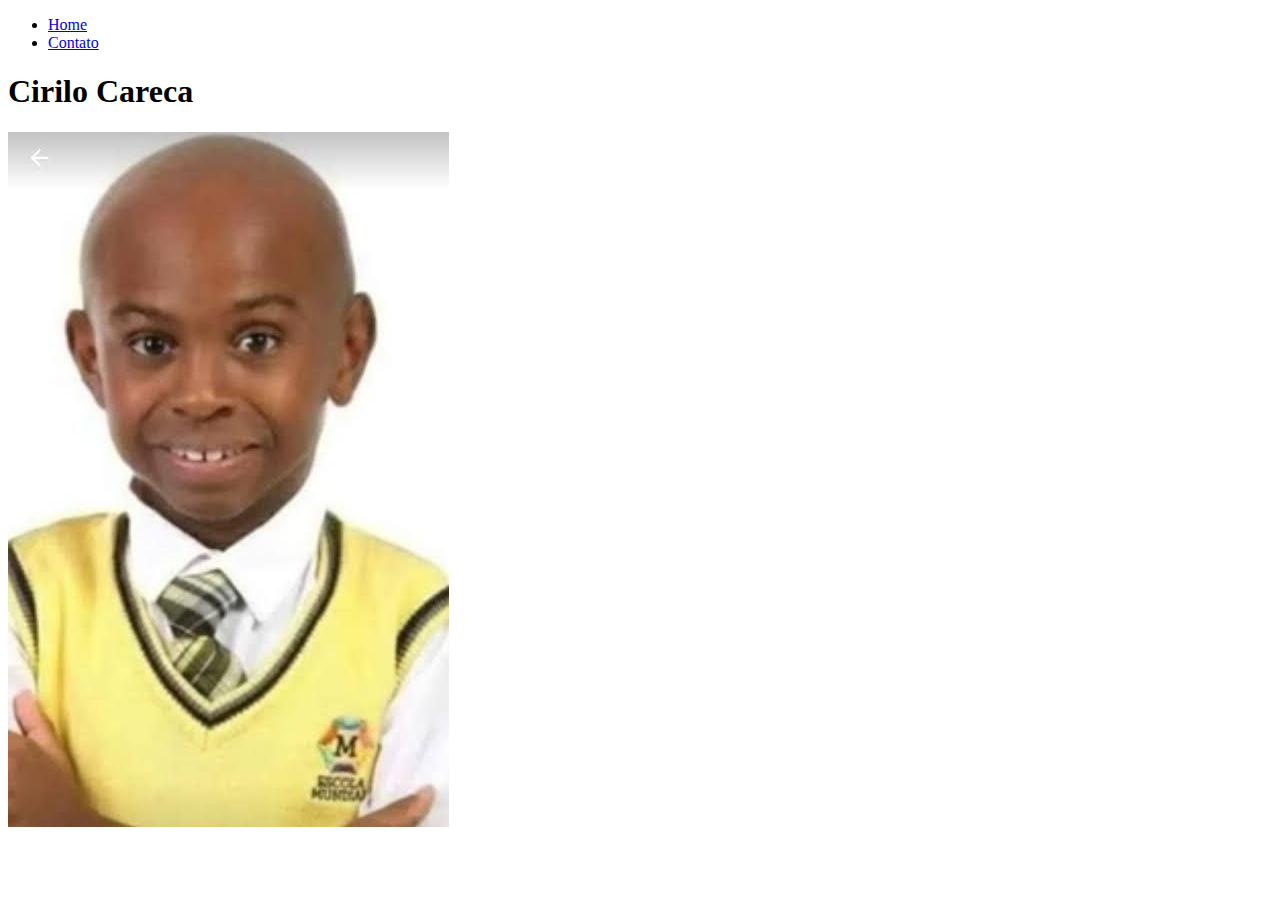
==== cirilocareca.html @ 9b1ee189 "Página HTML" ====
<!DOCTYPE html>
<html lang="pt-br">
<head>
    <meta charset="UTF-8">
    <meta http-equiv="X-UA-Compatible" content="IE=edge">
    <meta name="viewport" content="width=device-width, initial-scale=1.0">
    <title>CiriloCareca</title>
</head>
<body>
    <ul>
        <LI>
            <a href="index.html"> Home</a>
        </LI>
        <li>
            <a href="contato.html"> Contato</a>
        </li>  
    </ul>
    <h1>
        Cirilo Careca
    </h1>

<img src="assets/img/cirilo careca.jpg" alt="Foto Cirilo Careca">

</body>
</html>
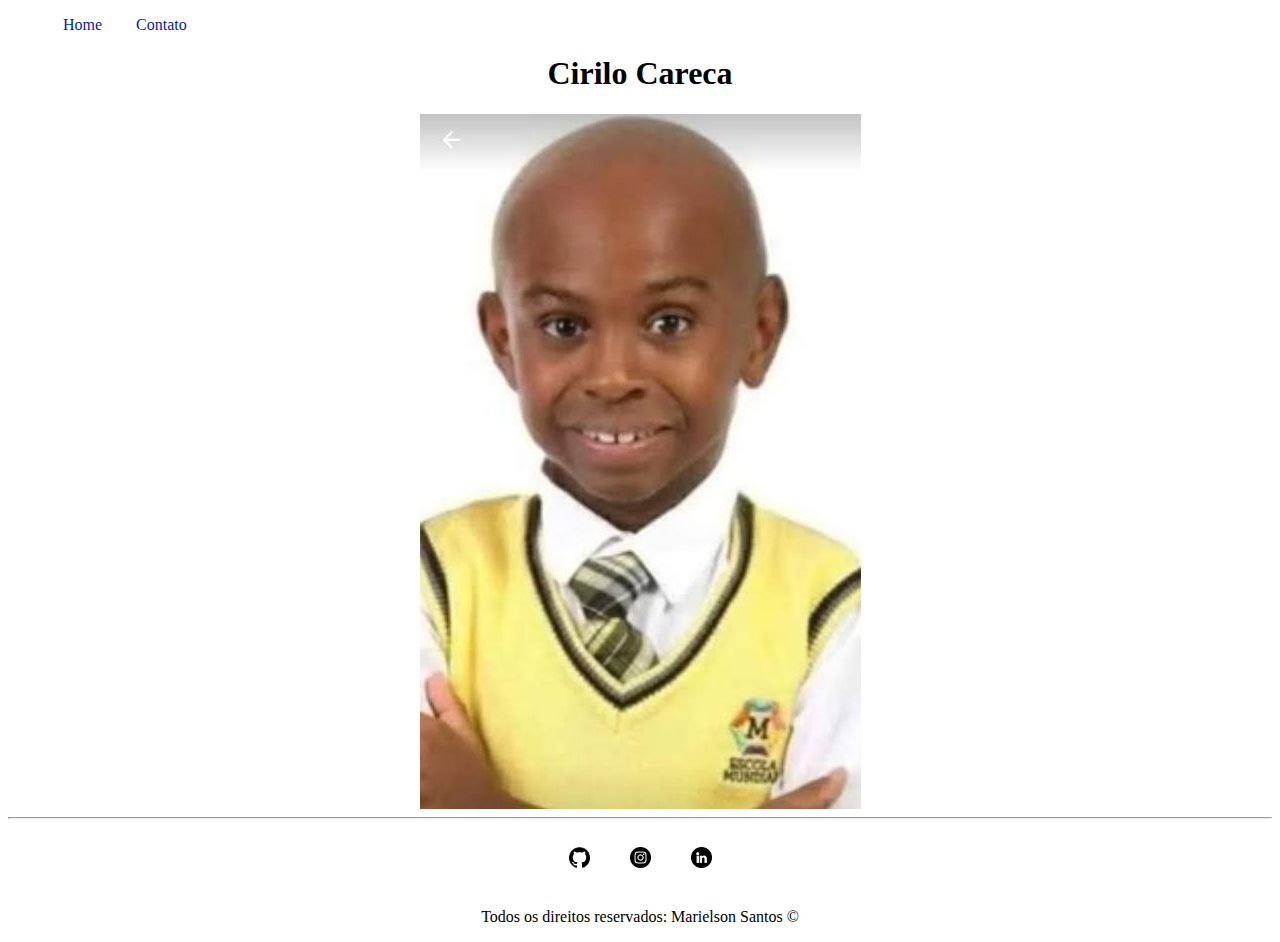
==== commit 247a1fc9: "implementação de estilos" ====
--- a/cirilocareca.html
+++ b/cirilocareca.html
@@ -5,9 +5,10 @@
     <meta http-equiv="X-UA-Compatible" content="IE=edge">
     <meta name="viewport" content="width=device-width, initial-scale=1.0">
     <title>CiriloCareca</title>
+    <link rel="stylesheet" href="assets/img/css/style.css">
 </head>
 <body>
-    <ul>
+    <ul id="menu">
         <LI>
             <a href="index.html"> Home</a>
         </LI>
@@ -15,11 +16,36 @@
             <a href="contato.html"> Contato</a>
         </li>  
     </ul>
-    <h1>
+    <h1 class="center">
         Cirilo Careca
     </h1>
+<div class="container">
+    <img src="assets/img/cirilo careca.jpg" alt="Foto Cirilo Careca">    
+</div>
 
-<img src="assets/img/cirilo careca.jpg" alt="Foto Cirilo Careca">
+<hr>
+<footer>
+
+    <div class="container mb-50">
+        <a href="https://github.com/ElsonSilv4" target="_blank">
+            <img class="tm p-30" src="assets/img/github.png" alt="github">
+        </a>
+        <a href="https://www.instagram.com/elson.silv4/" target="_blank">
+            <img class="tm p-30" src="assets/img/instagram (2).png" alt="instagram">
+        </a>
+        <a href="https://www.linkedin.com/in/marielsonsilva/" target="_blank">
+            <img class="tm p-30" src="assets/img/linkedin.png" alt="linkedin">
+        </a>
+
+    </div>
+
+
+    <p class="center" >
+    Todos os direitos reservados: Marielson Santos &copy;
+    </p>
+</footer>
+
+
 
 </body>
 </html>--- a/assets/img/css/style.css
+++ b/assets/img/css/style.css
@@ -0,0 +1,66 @@
+/*
+Estilos da página index.html
+*/
+.center{
+    text-align: center;
+}
+
+.justify{
+    text-align: justify;
+}
+
+.container{
+    display: flex;
+    flex-flow: row;
+    justify-content: center;
+    align-items: center;
+}
+
+#menu li {
+    display: inline;
+    margin: 15px;
+    text-decoration: none;
+}
+
+#menu li a {
+    text-decoration: none;
+    color: rgb(8, 35, 158);
+    font-size: 18;
+}
+
+#menu li a:hover{
+    color: gray;
+}
+
+.p-30 {
+    padding: 20px;
+}
+
+.p-50 {
+    padding: 50px;
+}
+
+.br-50 {
+    border-radius: 70%;
+}
+
+.wh-300{
+    width: 300px;
+    height: 300px;
+}
+
+.mb-50{
+    margin-bottom: 10px;
+}
+
+.tm {
+width: 21px;
+height: 21px;
+}
+/*
+Estilos da página contato.html
+*/
+
+.ml-50{
+    margin-left: 50px;
+}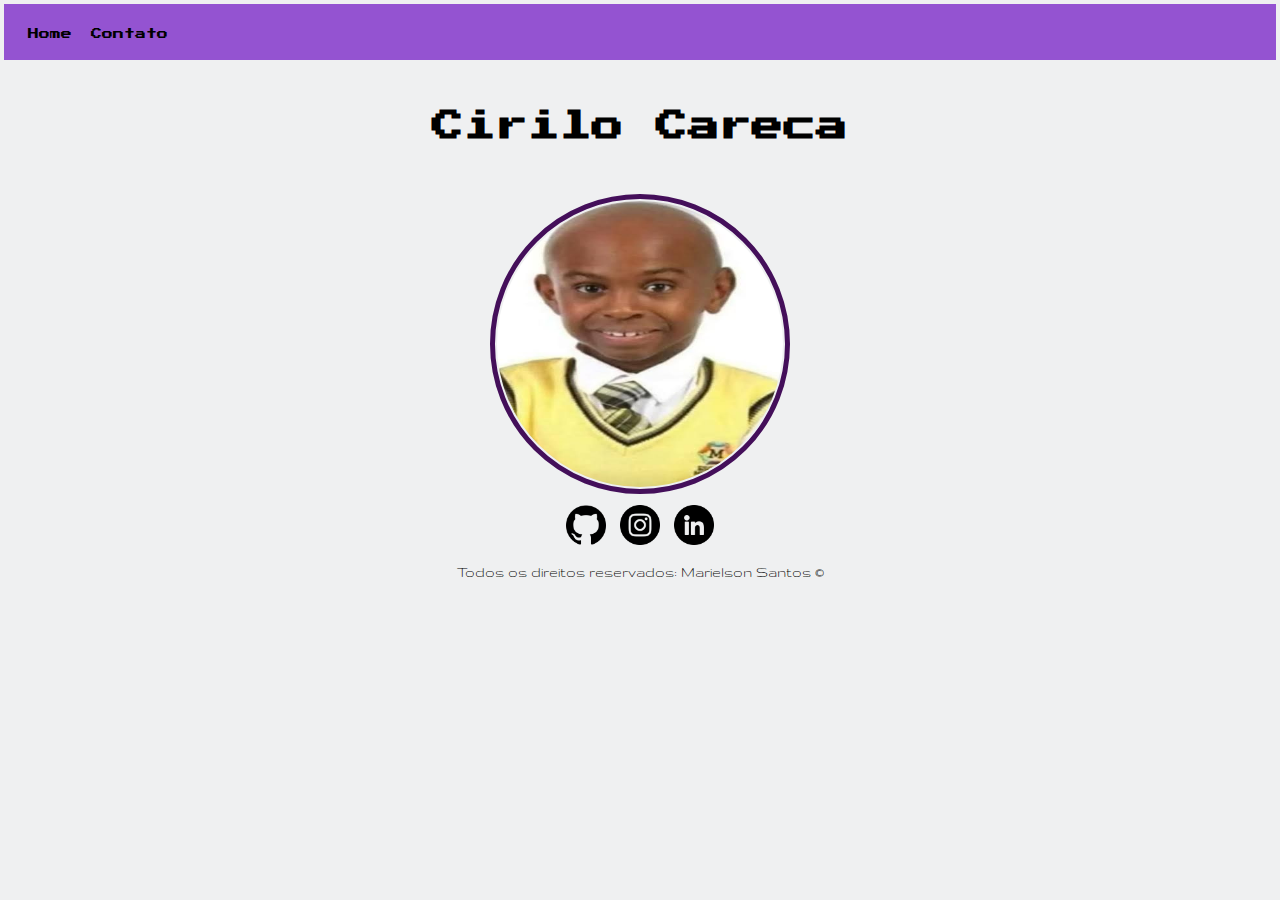
==== commit 025c8eea: "Atualização da pagina" ====
--- a/cirilocareca.html
+++ b/cirilocareca.html
@@ -1,51 +1,60 @@
 <!DOCTYPE html>
 <html lang="pt-br">
+
 <head>
+    <link rel="preconnect" href="https://fonts.googleapis.com">
+    <link rel="preconnect" href="https://fonts.gstatic.com" crossorigin>
     <meta charset="UTF-8">
     <meta http-equiv="X-UA-Compatible" content="IE=edge">
     <meta name="viewport" content="width=device-width, initial-scale=1.0">
     <title>CiriloCareca</title>
     <link rel="stylesheet" href="assets/img/css/style.css">
+    <link href="https://fonts.googleapis.com/css2?family=Gruppo&family=Press+Start+2P&display=swap" rel="stylesheet">
+
 </head>
+
 <body>
-    <ul id="menu">
+    <ul class="fonte-Game" id="menu">
         <LI>
             <a href="index.html"> Home</a>
         </LI>
         <li>
             <a href="contato.html"> Contato</a>
-        </li>  
+        </li>
     </ul>
-    <h1 class="center">
-        Cirilo Careca
-    </h1>
-<div class="container">
-    <img src="assets/img/cirilo careca.jpg" alt="Foto Cirilo Careca">    
-</div>
 
-<hr>
-<footer>
-
-    <div class="container mb-50">
-        <a href="https://github.com/ElsonSilv4" target="_blank">
-            <img class="tm p-30" src="assets/img/github.png" alt="github">
-        </a>
-        <a href="https://www.instagram.com/elson.silv4/" target="_blank">
-            <img class="tm p-30" src="assets/img/instagram (2).png" alt="instagram">
-        </a>
-        <a href="https://www.linkedin.com/in/marielsonsilva/" target="_blank">
-            <img class="tm p-30" src="assets/img/linkedin.png" alt="linkedin">
-        </a>
-
-    </div>
+    <body style="background-color:rgb(239, 240, 241);">
+        <h1 class="center p-50 fonte-Game">
+            Cirilo Careca
+        </h1>
+        <div class="center">
+            <img class="wh-300 border-f" src="assets/img/cirilo careca.jpg" alt="Foto Cirilo Careca">
+        </div>
 
 
-    <p class="center" >
-    Todos os direitos reservados: Marielson Santos &copy;
-    </p>
-</footer>
+        <footer>
+
+            <div class="container tm mb-50">
+                <a href="https://github.com/ElsonSilv4" target="_blank">
+                    <img class="tm p-2" src="assets/img/github.png" alt="github">
+                </a>
+                <a href="https://www.instagram.com/elson.silv4/" target="_blank">
+                    <img class="tm p-2" src="assets/img/instagram (2).png" alt="instagram">
+                    </a>
+                    <a href="https://www.linkedin.com/in/marielsonsilva/" target="_blank">
+                        <img class="tm p-2" src="assets/img/linkedin.png" alt="linkedin">
+                    </a>
+    
+                </div>
+
+
+            <p class="center fonte-Separada">
+                Todos os direitos reservados: Marielson Santos &copy;
+            </p>
+        </footer>
 
 
 
-</body>
+    </body>
+
 </html>--- a/assets/img/css/style.css
+++ b/assets/img/css/style.css
@@ -1,39 +1,74 @@
 /*
 Estilos da página index.html
 */
-.center{
+.center {
     text-align: center;
 }
 
-.justify{
+.justify {
     text-align: justify;
 }
 
-.container{
+.container {
     display: flex;
     flex-flow: row;
     justify-content: center;
     align-items: center;
 }
 
+* {
+    margin: 0 auto;
+    padding: 2px;
+    box-sizing: border-box;
+}
+
+#menu {
+    list-style: none;
+    padding: 20px;
+    background-color: rgb(148, 83, 209);
+}
+
 #menu li {
-    display: inline;
-    margin: 15px;
-    text-decoration: none;
+display: inline;
+font-size: 11px;
 }
 
 #menu li a {
     text-decoration: none;
-    color: rgb(8, 35, 158);
-    font-size: 18;
+    color: rgb(0, 0, 0);
+    font-family: 'Press Start 2P', cursive;
+    display:inline;
+    text-decoration: none;
+
 }
 
-#menu li a:hover{
-    color: gray;
+#menu li a:hover {
+    color: rgb(180, 180, 180);
+}
+
+.menu-s{
+    display: inline;
+    margin: 10px;
+    text-decoration: none;
+    
+}
+
+.menu-s li a{ 
+    text-decoration: none;
+    color: rgb(0, 0, 0);
+    font-family: 'Press Start 2P', cursive;
+    font-size: 10px;
+}
+.menu-s li a:hover{
+    color:rgb(180, 180, 180)
+}
+
+.p-2{
+    padding: 5px;
 }
 
 .p-30 {
-    padding: 20px;
+    padding: 30px;
 }
 
 .p-50 {
@@ -44,23 +79,104 @@
     border-radius: 70%;
 }
 
-.wh-300{
+.wh-300 {
     width: 300px;
     height: 300px;
 }
 
-.mb-50{
+.mb-50 {
     margin-bottom: 10px;
 }
 
 .tm {
-width: 21px;
-height: 21px;
+    width: 50px;
+    height: 50px;
 }
+
 /*
 Estilos da página contato.html
 */
 
-.ml-50{
+.ml-50 {
     margin-left: 50px;
-}+}
+
+.fonte-Game{
+    font-family: 'Press Start 2P', cursive;
+}
+
+.fonte-Separada{
+    font-family: 'Gruppo', sans-serif;
+}
+
+.font {
+    font-size: 25px;
+}
+
+.font-22 {
+    font-size: 22px;
+}
+
+.border-f{
+    border: 5px solid rgb(68, 15, 90);
+    border-radius: 150px;
+}
+
+
+.dark-theme{
+    background: var(--gray-200);
+    color: var(--black-800);
+}
+
+.switch input { 
+    opacity: 0;
+    width: 0;
+    height: 0;
+  }
+  
+  .slider {
+    position: absolute;
+    cursor: pointer;
+    top: 0;
+    left: 0;
+    right: 0;
+    bottom: 0;
+    background-color: #ccc;
+    -webkit-transition: .4s;
+    transition: .4s;
+  }
+  
+  .slider:before {
+    position: absolute;
+    content: "";
+    height: 13px;
+    width: 13px;
+    left: 4px;
+    bottom: 4px;
+    background-color: white;
+    -webkit-transition: .4s;
+    transition: .4s;
+  }
+  
+  input:checked + .slider {
+    background-color: var(--purple-200);
+  }
+  
+  input:focus + .slider {
+    box-shadow: 0 0 1px var(--purple-200);
+  }
+  
+  input:checked + .slider:before {
+    -webkit-transform: translateX(26px);
+    -ms-transform: translateX(26px);
+    transform: translateX(18px);
+  }
+  
+  /* Rounded sliders */
+  .slider.round {
+    border-radius: 34px;
+  }
+  
+  .slider.round:before {
+    border-radius: 50%;
+  }